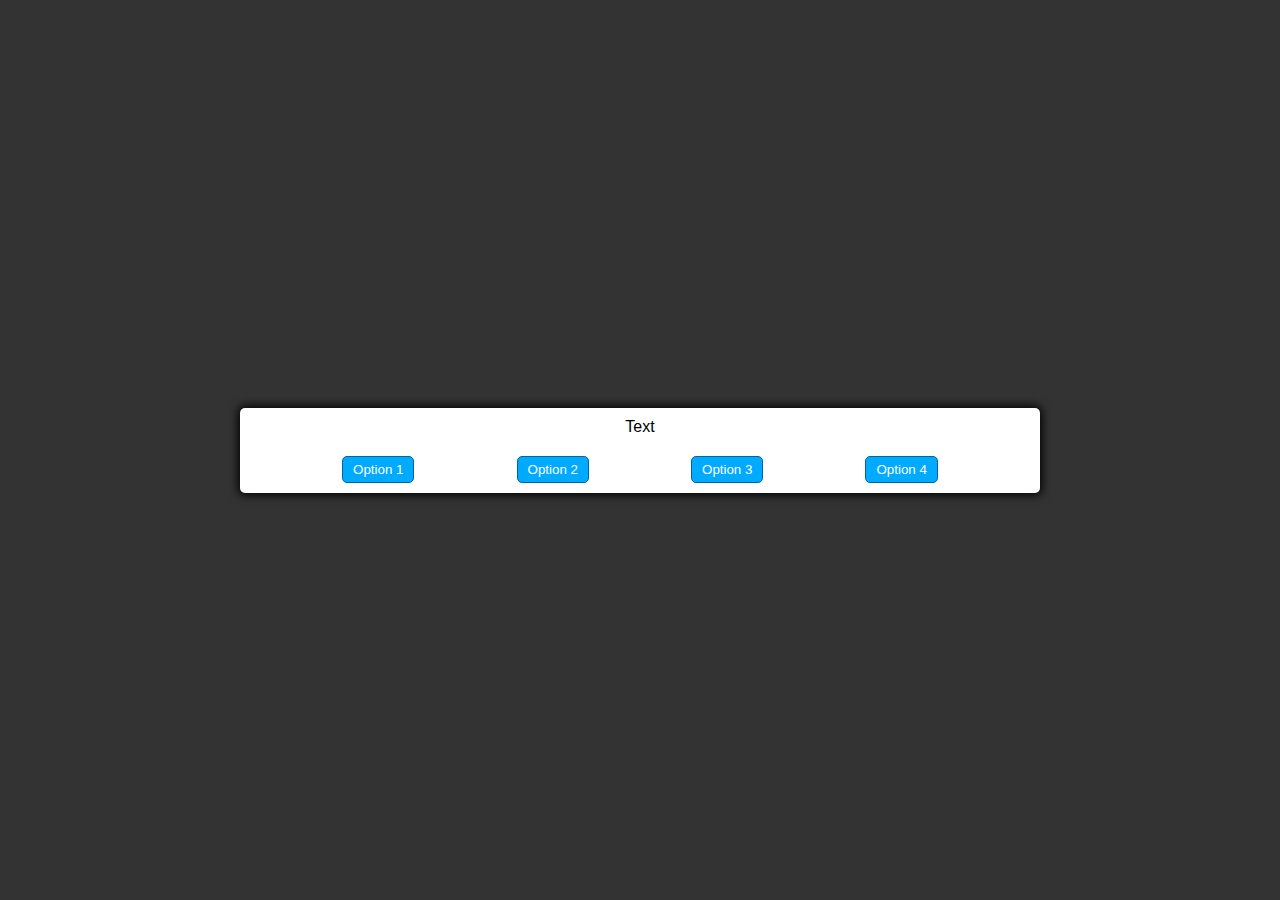
==== game.html @ f8c2e756 "create landing page with instructions" ====
<!DOCTYPE html>
<html lang="en">
<head>
  <meta charset="UTF-8">
  <meta name="viewport" content="width=device-width, initial-scale=1.0">
  <meta http-equiv="X-UA-Compatible" content="ie=edge">
  <link href="assets/css/styles.css" rel="stylesheet">
  <script defer src="assets/scripts.js"></script>
  <title>Text Adventure</title>
</head>
<body>
  <div class="container">
    <div id="text">Text</div>
    <div id="option-buttons" class="btn-grid">
      <button class="btn">Option 1</button>
      <button class="btn">Option 2</button>
      <button class="btn">Option 3</button>
      <button class="btn">Option 4</button>
    </div>
  </div>
</body>
</html>
---- assets/css/styles.css ----
*,*::before,*::after {
    box-sizing:border-box;
    font-family:'Trebuchet MS', 'Lucida Sans Unicode', 'Lucida Grande', 'Lucida Sans', Arial, sans-serif
}

body {
    padding: 0;
    margin:0;
    display:flex;
    justify-content:center;
    align-items:center;
    width:100vw;
    height:100vh;
    background-color: #333;
}

.container {
    width:800px;
    max-width:80%;
    background-color:white;
    padding:10px;
    border-radius:5px;
    box-shadow: 0 0 10px 2px;
}

.btn-grid {
    display:grid;
    grid-template-columns: repeat(2, auto);
    gap:10px;
    margin-top:20px;
}

/* this one was my content -- fixes the title to be in the center, 
and helps readability by giving it some space from the buttons */
div#text {
    text-align: center;
    margin-bottom: 10px;
}

/* also my addition to the tutorial,
 lets the buttons take up the whole space rather than allowing large end-gaps on big screens */
div#option-buttons {
    justify-content: space-evenly;
    display: flex;
    flex-wrap: wrap;
}

.btn {
    background-color:hsl(200, 100%, 50%);
    border: 1px solid hsl(200, 100%, 30%);
    border-radius:5px;
    padding: 5px 10px;
    color:white;
    outline:none;
}

/* shows which option is currently being moused over */
.btn:hover {
    border-color:black;
}

#landing {
    background-color:white;
}

#start-btn {
    position:relative;
    position:center;
}

#button-div {
    display: flex;
    justify-content: center;
}

button#start-btn {
    width: 30vw;
    height: 5vw;
    font-size: large;
}

.title,.subtext {
    text-align:center;
}
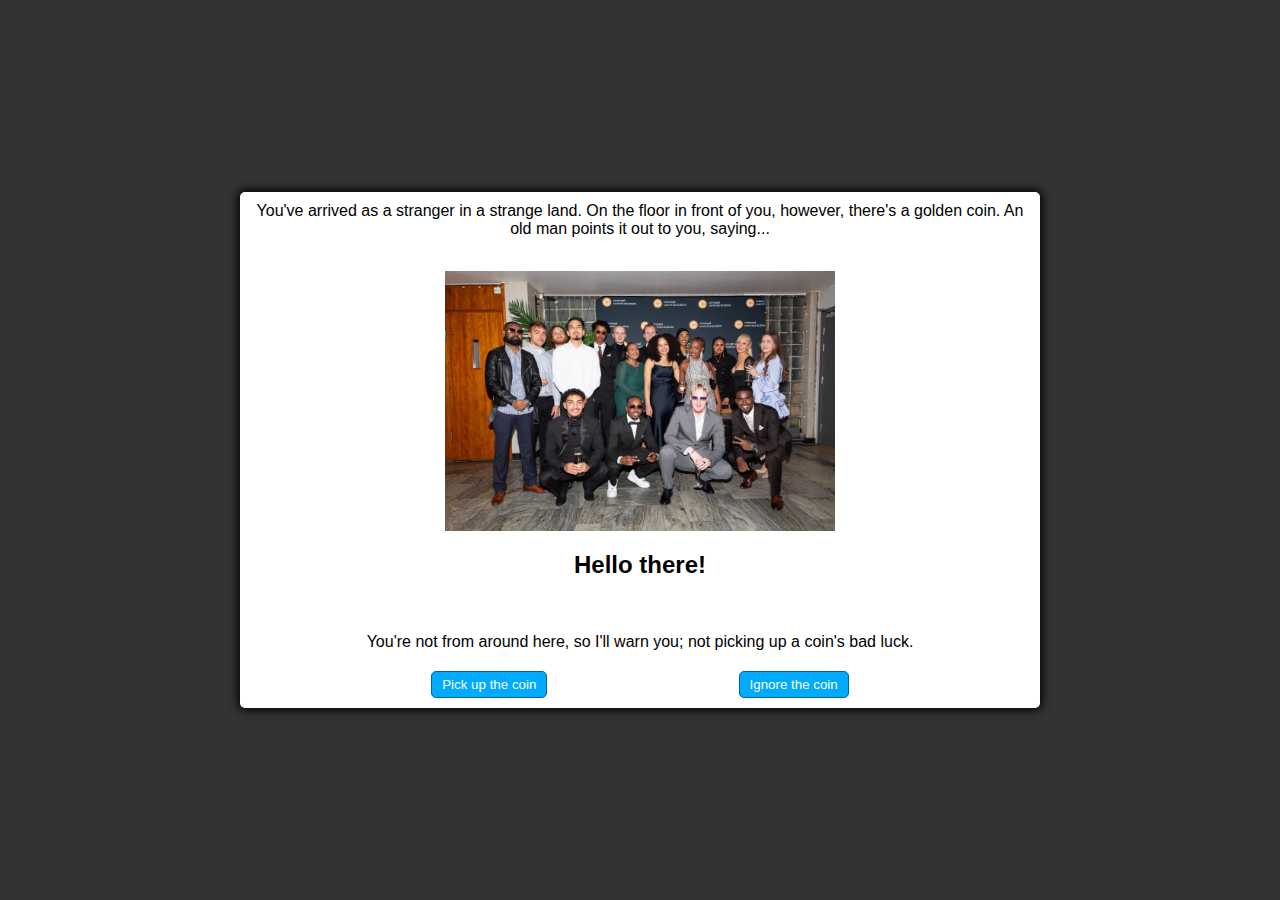
==== commit 8a3eb80e: "add dialogue and image functionality to game, character stat integration coming next" ====
--- a/game.html
+++ b/game.html
@@ -11,6 +11,8 @@
 <body>
   <div class="container">
     <div id="text">Text</div>
+    <div id="image">Image</div>
+    <div id="dialogue">Dialogue</div>
     <div id="option-buttons" class="btn-grid">
       <button class="btn">Option 1</button>
       <button class="btn">Option 2</button>
--- a/assets/css/styles.css
+++ b/assets/css/styles.css
@@ -81,4 +81,15 @@
 
 .title,.subtext {
     text-align:center;
+}
+
+img {
+    max-width:50%;
+    max-height:auto;
+    margin-top:3%;
+}
+
+div#image {
+    display: flex;
+    justify-content: center;
 }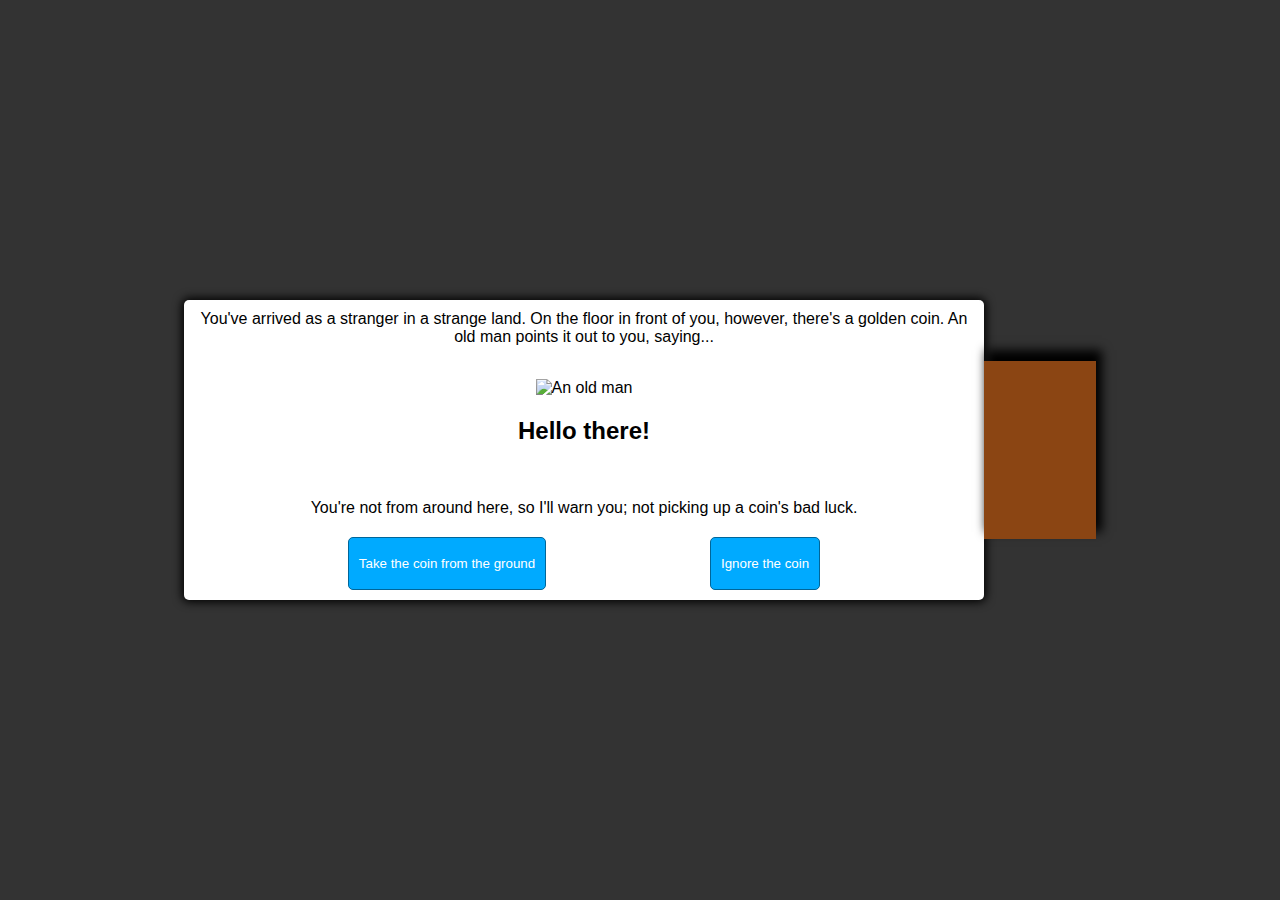
==== commit 86ec3272: "add backpack functionality, simple hide/show system for items" ====
--- a/game.html
+++ b/game.html
@@ -20,5 +20,15 @@
       <button class="btn">Option 4</button>
     </div>
   </div>
+  <div id="container-2">
+    <div id="inventory-images">
+      <img src="assets/images/coin.jpg" alt="A mysterious coin" class="items" id="coin">
+      <img src="assets/images/charm.jpg" alt="Some kind of charmed amulet" class="items" id="charm">
+      <img src="assets/images/tooth.jpg" alt="A tooth? What?" class="items" id="tooth">
+      <img src="assets/images/crown.jpg" alt="A tattered crown" class="items" id="crown">
+      <img src="assets/images/foot.jpg" alt="A rabbit's foot" class="items" id="foot">
+      <img src="assets/images/eye.jpg" alt="A crystal eye" class="items" id="eye">
+    </div>
+  </div>
 </body>
 </html>--- a/assets/css/styles.css
+++ b/assets/css/styles.css
@@ -92,4 +92,20 @@
 div#image {
     display: flex;
     justify-content: center;
+}
+
+
+
+#inventory-images {
+    background-color: saddlebrown;
+    max-width: 7rem;
+    display: flex;
+    flex-direction: row;
+    flex-wrap: wrap;
+    min-width:5rem;
+    box-shadow: 4px -9px 10px 2px;
+}
+
+.items {
+    visibility:hidden;
 }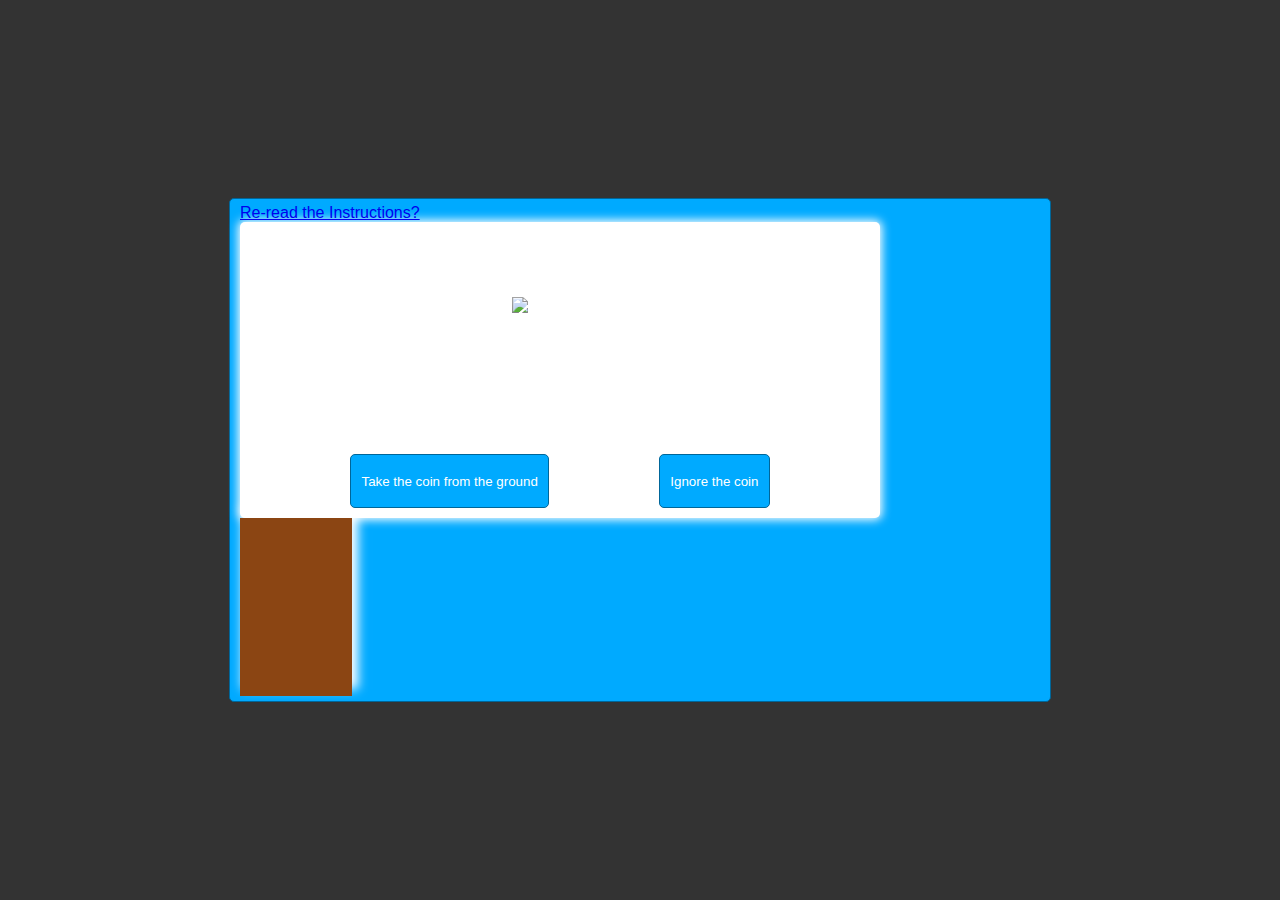
==== commit 3b7a9db7: "change from header to div" ====
--- a/game.html
+++ b/game.html
@@ -5,10 +5,10 @@
   <meta name="viewport" content="width=device-width, initial-scale=1.0">
   <meta http-equiv="X-UA-Compatible" content="ie=edge">
   <link href="assets/css/styles.css" rel="stylesheet">
-  <script defer src="assets/scripts.js"></script>
-  <title>Text Adventure</title>
+  <title>A Small Adventure</title>
 </head>
 <body>
+  <div class="btn"><a href="index.html" id="no decoration">Re-read the Instructions?</a></header>
   <div class="container">
     <div id="text">Text</div>
     <div id="image">Image</div>
@@ -30,5 +30,6 @@
       <img src="assets/images/eye.jpg" alt="A crystal eye" class="items" id="eye">
     </div>
   </div>
+  <script defer src="assets/scripts.js"></script>
 </body>
 </html>--- a/assets/css/styles.css
+++ b/assets/css/styles.css
@@ -65,7 +65,6 @@
 
 #start-btn {
     position:relative;
-    position:center;
 }
 
 #button-div {
@@ -75,7 +74,6 @@
 
 button#start-btn {
     width: 30vw;
-    height: 5vw;
     font-size: large;
 }
 
@@ -85,7 +83,6 @@
 
 img {
     max-width:50%;
-    max-height:auto;
     margin-top:3%;
 }
 
@@ -108,4 +105,22 @@
 
 .items {
     visibility:hidden;
+}
+
+#summary-text {
+    background-color: white;
+}
+
+button#replay-btn {
+    width: 100%;
+}
+
+a:visited{
+    text-decoration:none;
+    color:white;
+}
+
+a:active{
+    text-decoration:none;
+    color:white;
 }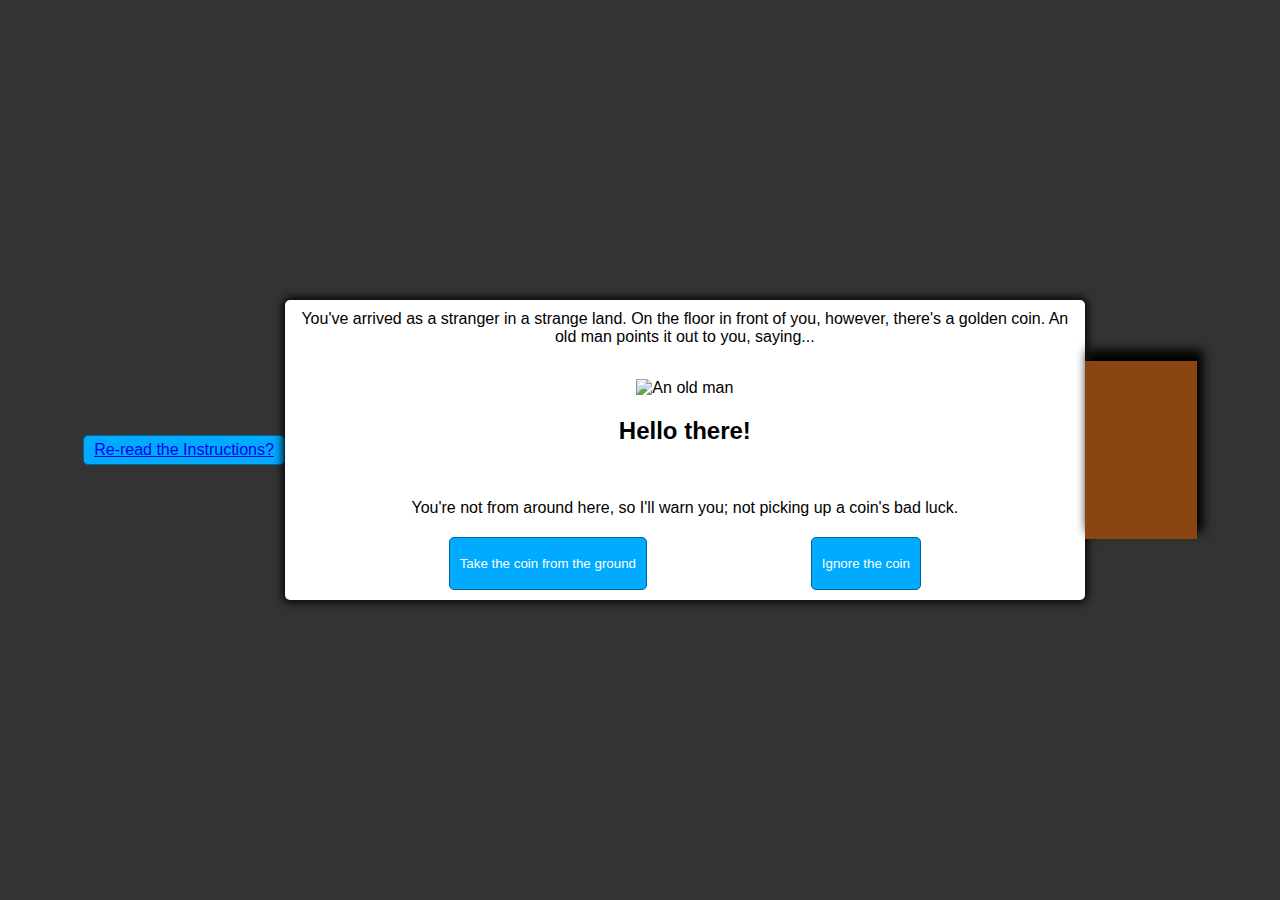
==== commit 2bd71fa5: "change div back to header" ====
--- a/game.html
+++ b/game.html
@@ -8,7 +8,7 @@
   <title>A Small Adventure</title>
 </head>
 <body>
-  <div class="btn"><a href="index.html" id="no decoration">Re-read the Instructions?</a></header>
+  <header class="btn"><a href="index.html" id="no decoration">Re-read the Instructions?</a></header>
   <div class="container">
     <div id="text">Text</div>
     <div id="image">Image</div>
